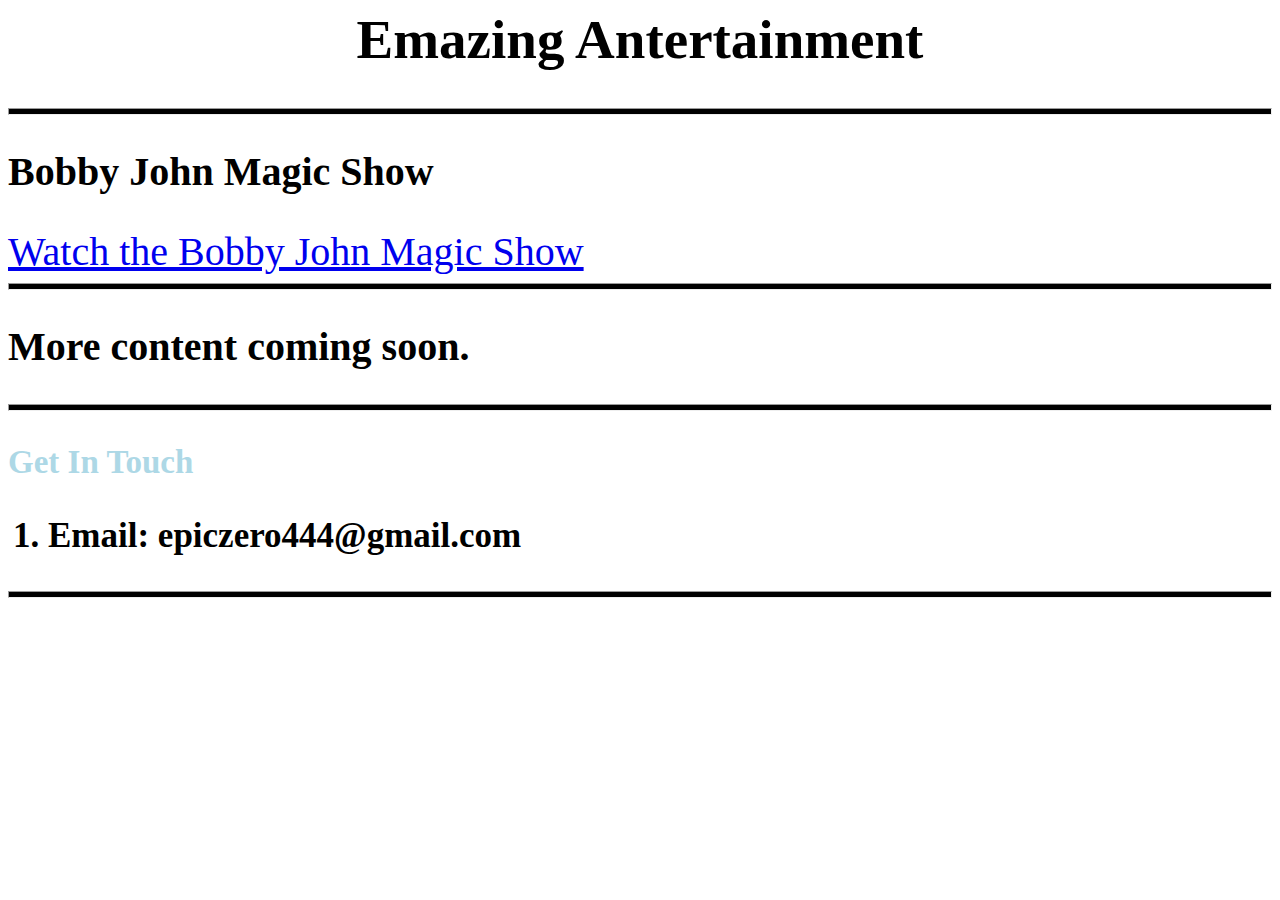
==== index.html @ 4f7b80ba "Fix link name" ====
<html>

<head>
  <title>Emazing Antertainment</title>
  <meta name="author" content="Lem O Nade">
  <meta name="description" content="The official home for all Bobby John Magic Show content!">
  <meta name="keywords" content="Streaming Service", "BJMS", "Bobby John Magic Show", "epicz","cac0demon">
  <meta name="generator" content="codepen.io">
  <link rel="stylesheet" href="style.css">
  <script src="script.js"></script>
</head>

<body>
  <img src="https://i.pinimg.com/736x/f5/c4/e5/f5c4e5ef882dbd92b8126803878a9b5b.jpg" id="pic1">
  <h1>Emazing Antertainment</h1>
  <hr>
  <h2>Bobby John Magic Show</h2>
 <a href=BJMS.html>Watch the Bobby John Magic Show</a>
  <hr>
  <h2>More content coming soon.<h2>
      <hr>
      <p>Get In Touch</p>
      <ol>
        <li>Email: epiczero444@gmail.com</li>

      </ol>
      <hr>
</body>

</html>
---- style.css ----
h1 {
  font-size: 55px;
  text-align: center;
  color: black;
}

h2 {
  font-size: 40px;
  color: black;
}

p {
  font-size: 33px;
  color: lightblue;
}

#name1 {
  color: blue;
  font-family: arial;
}

#name2 {
  color: green;
  font-family: helvetica;
}

#name3 {
  color: red;
  font-family: sans-serif;
}

#name4 {
  color: aqua;
  font-family: comic-sans;
}

ul {
  font-size: 35px;
  color: black;
}

ol {
  font-size: 35px;
  color: black;
}

hr {
  height: 5px;
  background-color: black;
}

#ws {
  font-size: 55px;
  text-align: center;
}

.darkMode {
  color: #00ff33;
  background: black;
}

#btn {
  padding: 0;
  background: none;
  border: none;
}

#bti {
  width: 70px;
  height: 70px;
}

body {
  background-color: white;
}

html {
  cursor: crosshair;
}

#pic1 {
  display: none;
}

a {
  font-size: 40px;
}
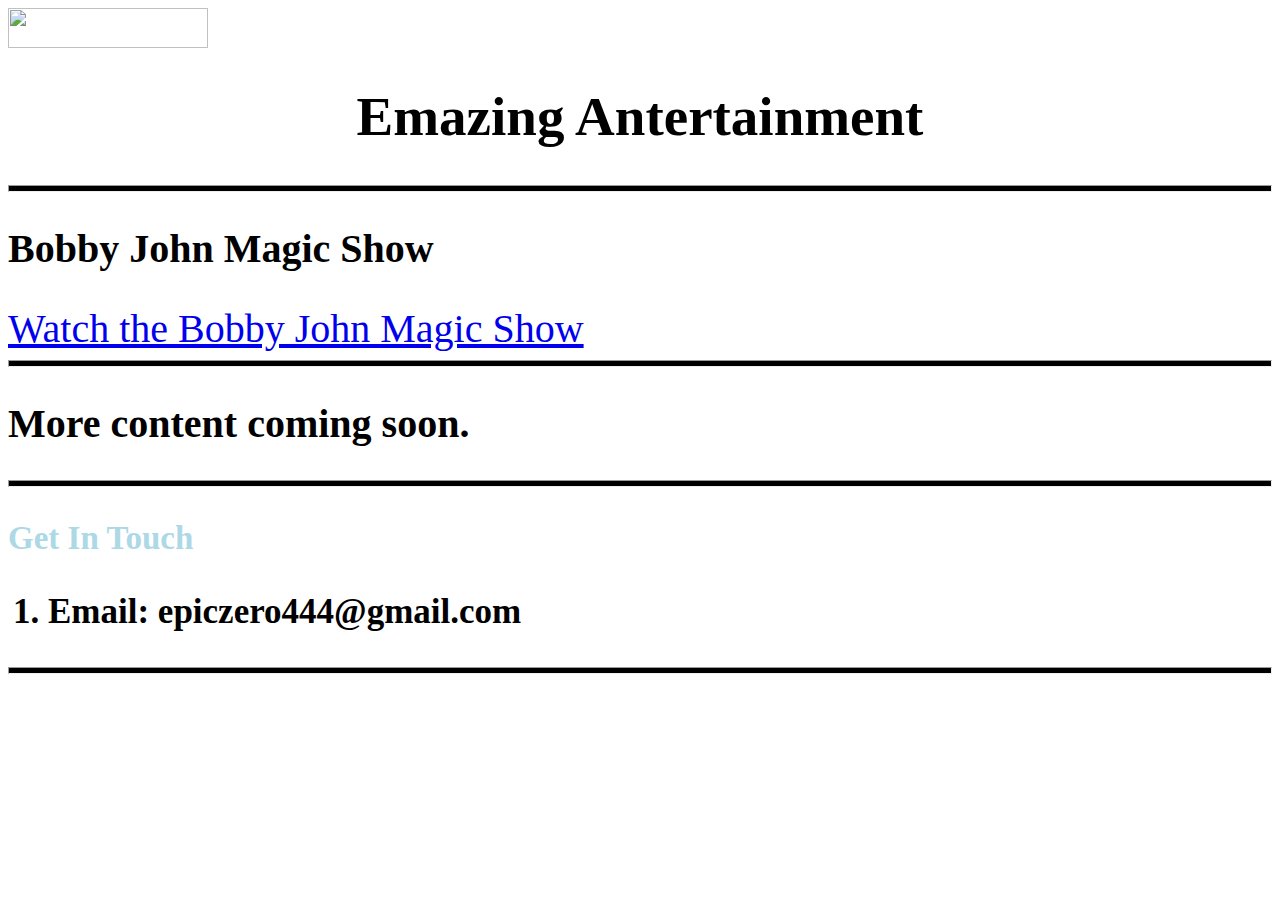
==== commit 65dcf2d7: "Fix dimensions for top logo" ====
--- a/index.html
+++ b/index.html
@@ -11,7 +11,7 @@
 </head>
 
 <body>
-  <img src="https://i.pinimg.com/736x/f5/c4/e5/f5c4e5ef882dbd92b8126803878a9b5b.jpg" id="pic1">
+  <img src="Emazing.png" class="center" width="200" height="40">
   <h1>Emazing Antertainment</h1>
   <hr>
   <h2>Bobby John Magic Show</h2>
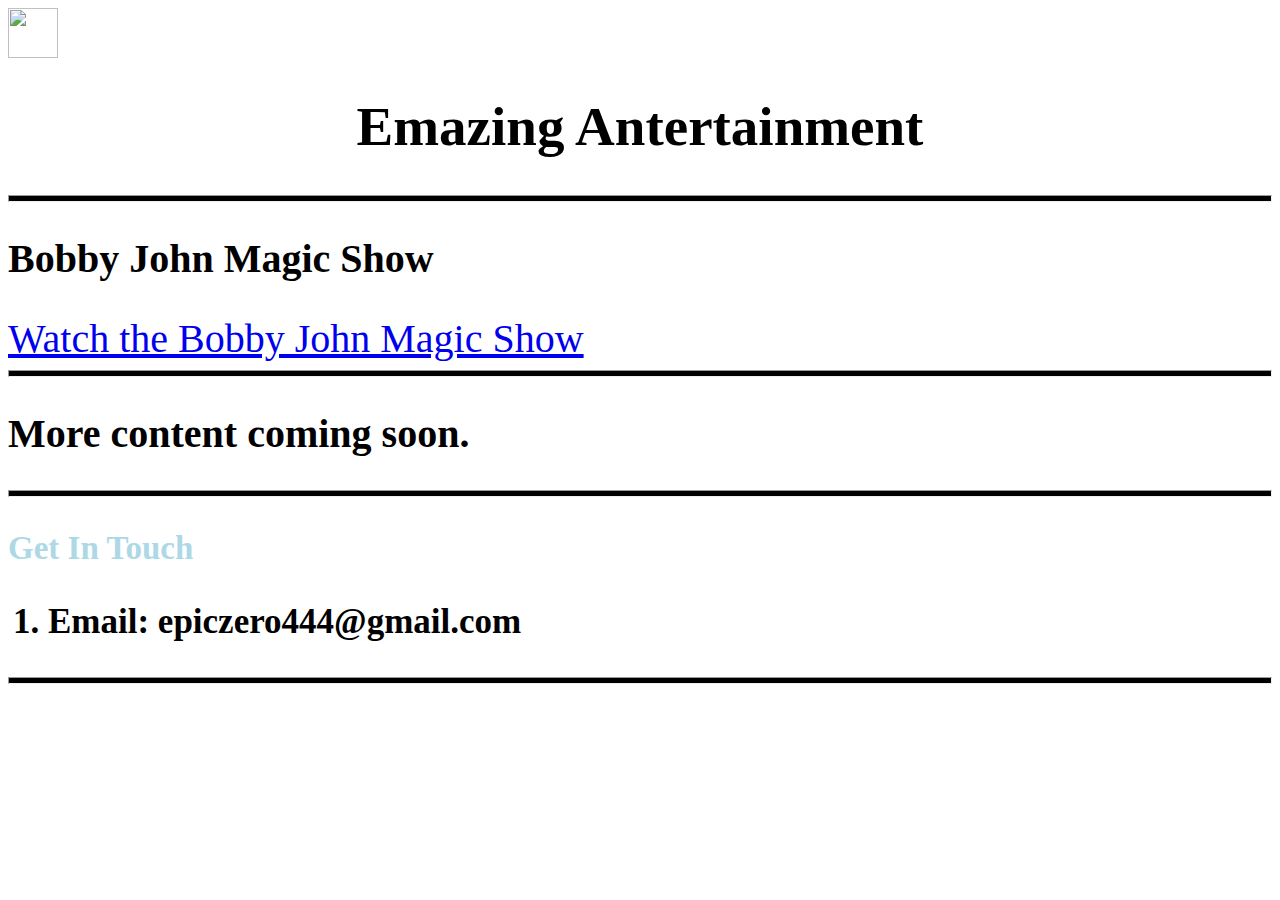
==== commit 92c7d07b: "Fix favicon" ====
--- a/index.html
+++ b/index.html
@@ -8,10 +8,11 @@
   <meta name="generator" content="codepen.io">
   <link rel="stylesheet" href="style.css">
   <script src="script.js"></script>
+  <link rel="icon" type="image/x-icon" href="Emazing-Antertainment/images/favicon.png">
 </head>
 
 <body>
-  <img src="Emazing.png" class="center" width="200" height="40">
+  <img src="Emazing.png" class="center" width="50">
   <h1>Emazing Antertainment</h1>
   <hr>
   <h2>Bobby John Magic Show</h2>
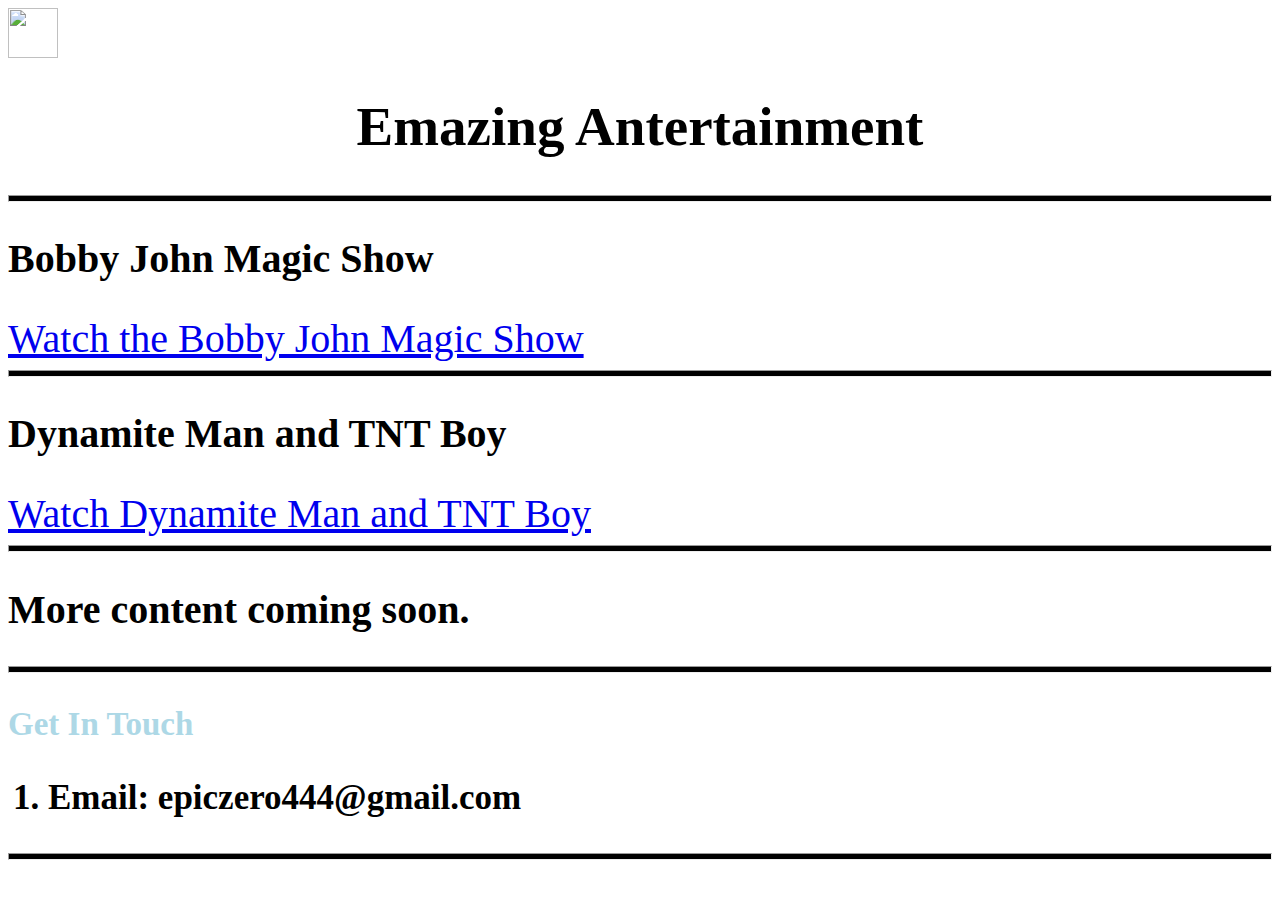
==== commit c79a682c: "Add DMTB section" ====
--- a/index.html
+++ b/index.html
@@ -8,7 +8,7 @@
   <meta name="generator" content="codepen.io">
   <link rel="stylesheet" href="style.css">
   <script src="script.js"></script>
-  <link rel="icon" type="image/x-icon" href="Emazing-Antertainment/images/favicon.png">
+  <link rel="icon" type="image/x-icon" href="./images/favicon.ico">
 </head>
 
 <body>
@@ -17,6 +17,9 @@
   <hr>
   <h2>Bobby John Magic Show</h2>
  <a href=BJMS.html>Watch the Bobby John Magic Show</a>
+  <hr>
+  <h2>Dynamite Man and TNT Boy</h2>
+  <a href=BMTB.html>Watch Dynamite Man and TNT Boy</a>
   <hr>
   <h2>More content coming soon.<h2>
       <hr>
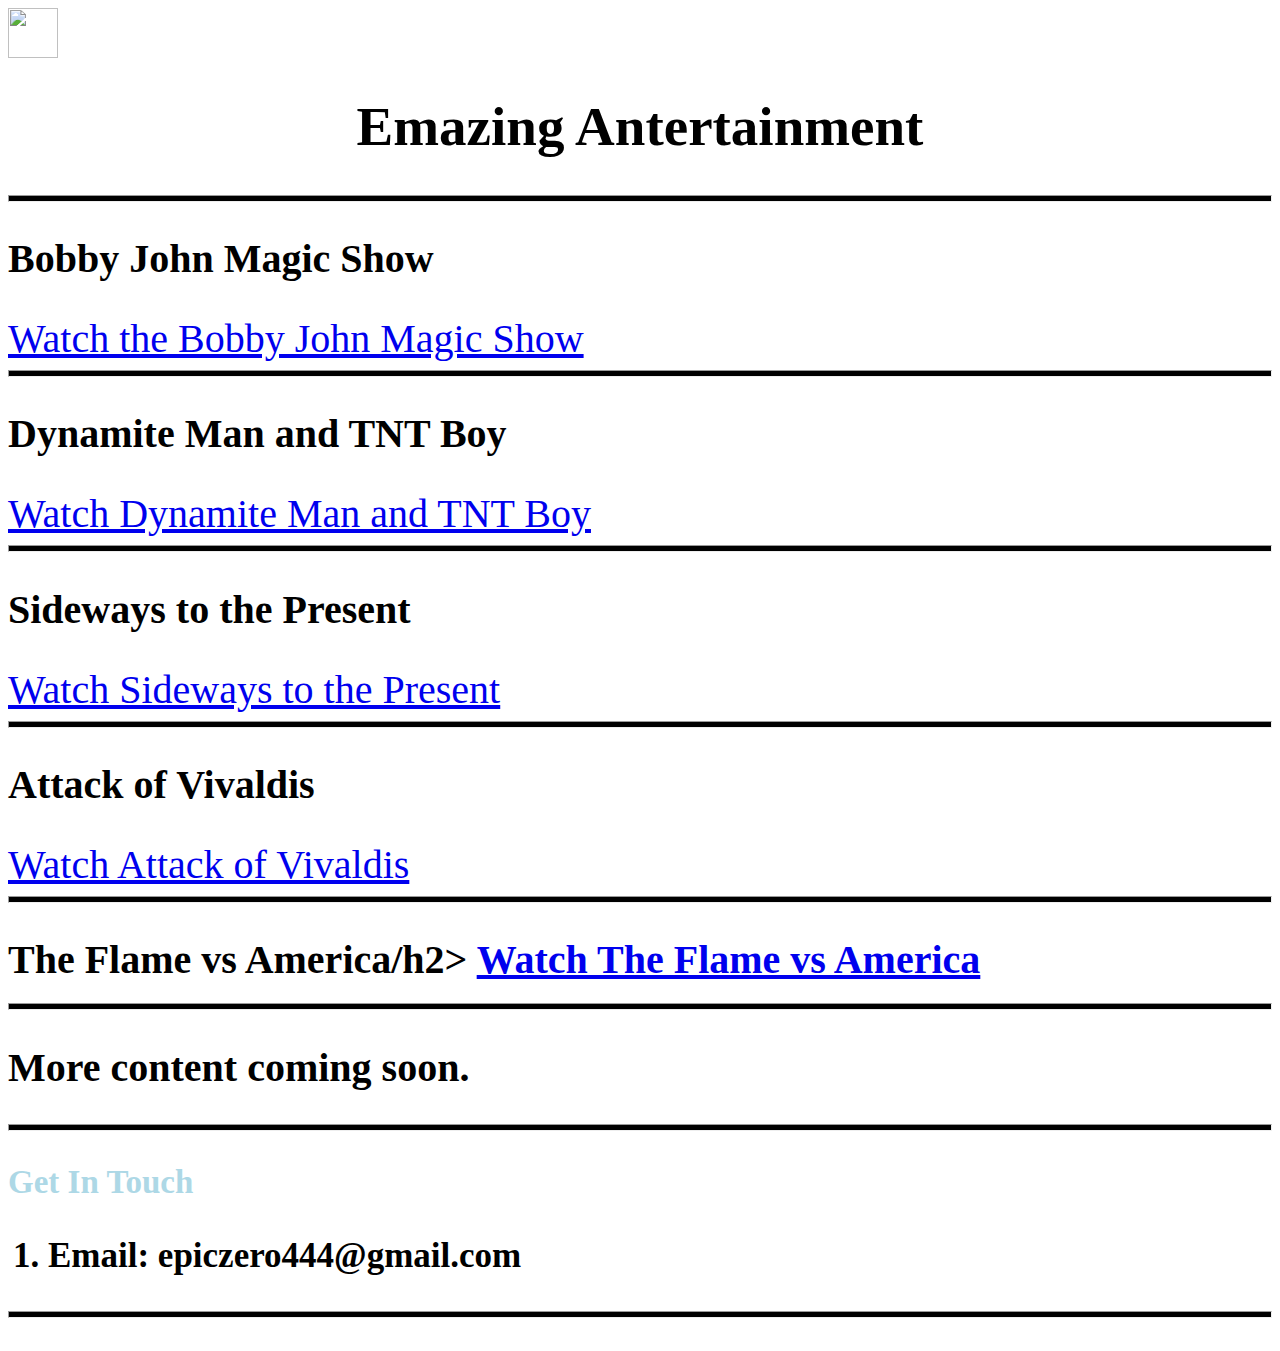
==== commit 8fc236e7: "Add TVFA page" ====
--- a/index.html
+++ b/index.html
@@ -3,8 +3,8 @@
 <head>
   <title>Emazing Antertainment</title>
   <meta name="author" content="Lem O Nade">
-  <meta name="description" content="The official home for all Bobby John Magic Show content!">
-  <meta name="keywords" content="Streaming Service", "BJMS", "Bobby John Magic Show", "epicz","cac0demon">
+  <meta name="description" content="The official home for all Emazing Antertainment content!">
+  <meta name="keywords" content="Streaming Service", "EMA","epicz","cac0demon">
   <meta name="generator" content="codepen.io">
   <link rel="stylesheet" href="style.css">
   <script src="script.js"></script>
@@ -19,7 +19,16 @@
  <a href=BJMS.html>Watch the Bobby John Magic Show</a>
   <hr>
   <h2>Dynamite Man and TNT Boy</h2>
-  <a href=BMTB.html>Watch Dynamite Man and TNT Boy</a>
+  <a href=dMtB.html>Watch Dynamite Man and TNT Boy</a>
+  <hr>
+  <h2>Sideways to the Present</h2>
+  <a href=STTP.html>Watch Sideways to the Present</a>
+  <hr>
+  <h2>Attack of Vivaldis</h2>
+  <a href=ATOV.html>Watch Attack of Vivaldis</a>
+  <hr>
+  <h2>The Flame vs America/h2>
+  <a href=TVFA.html>Watch The Flame vs America</a>
   <hr>
   <h2>More content coming soon.<h2>
       <hr>
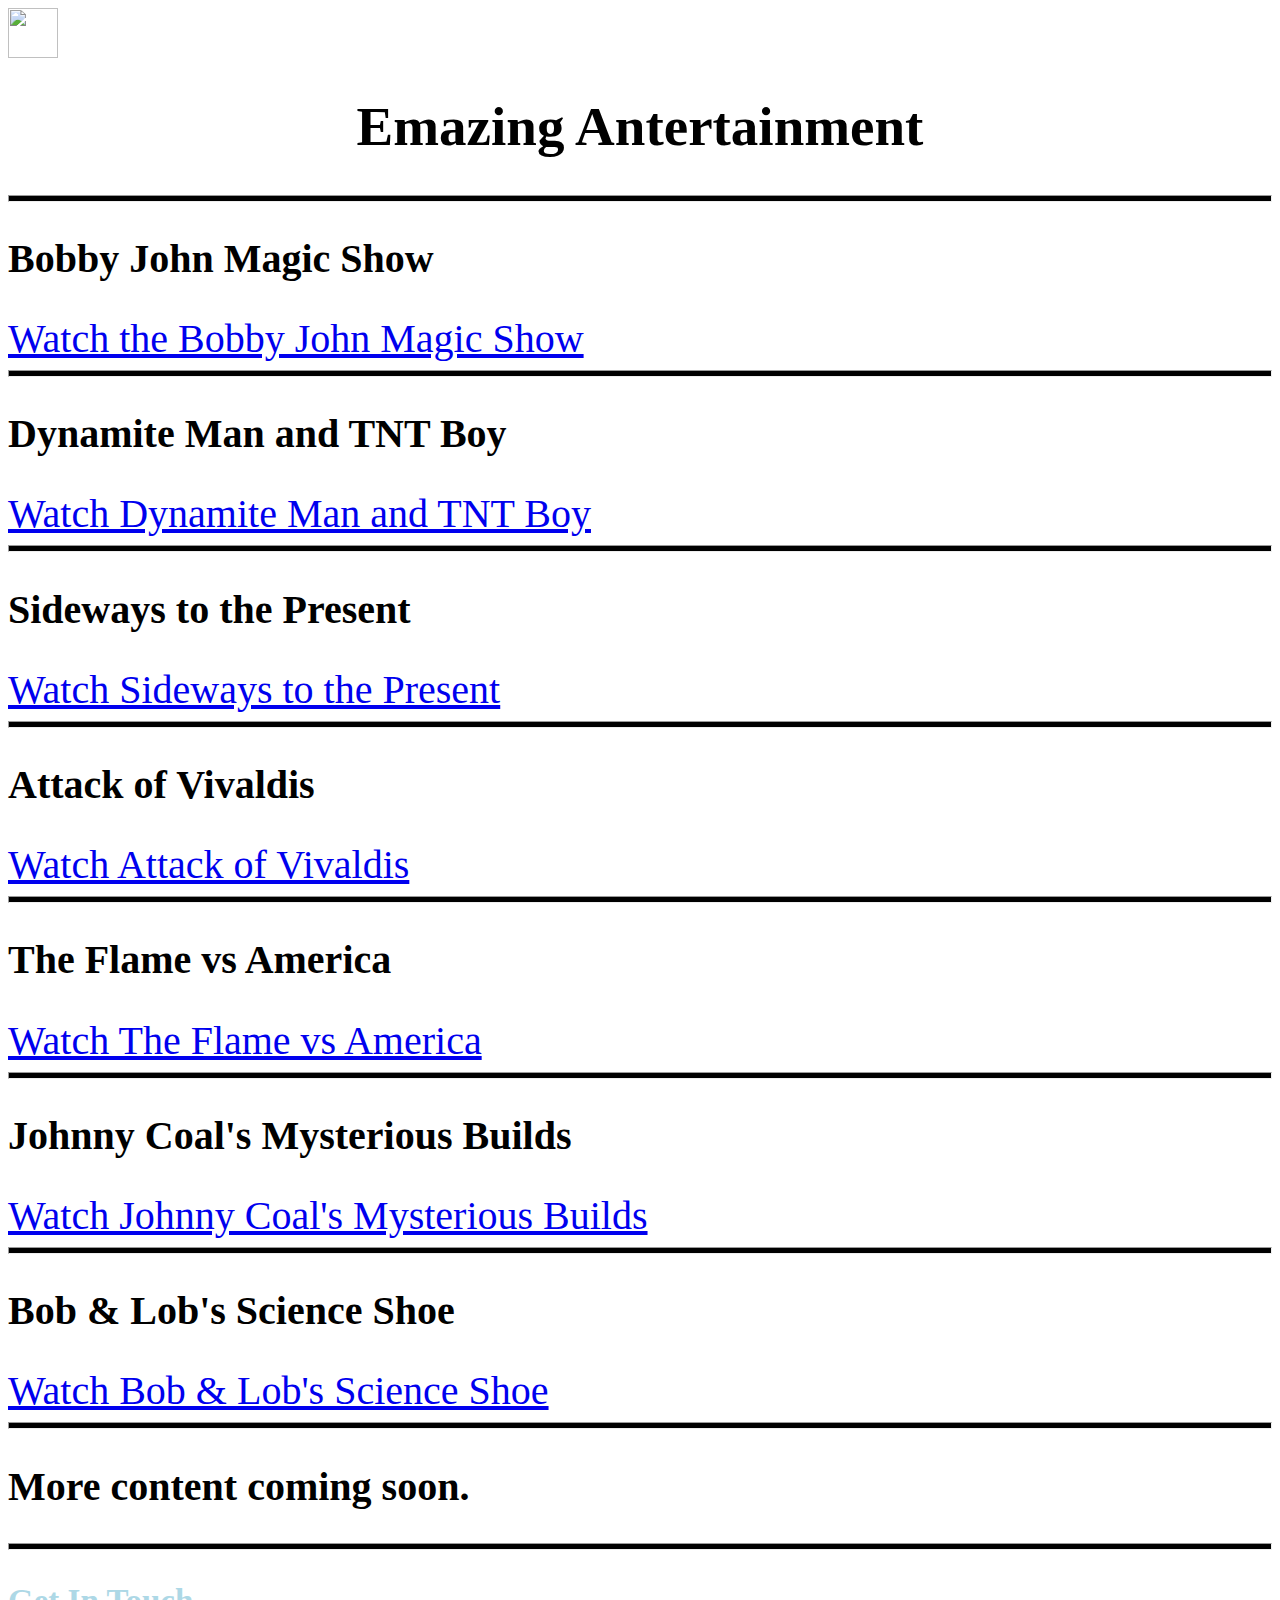
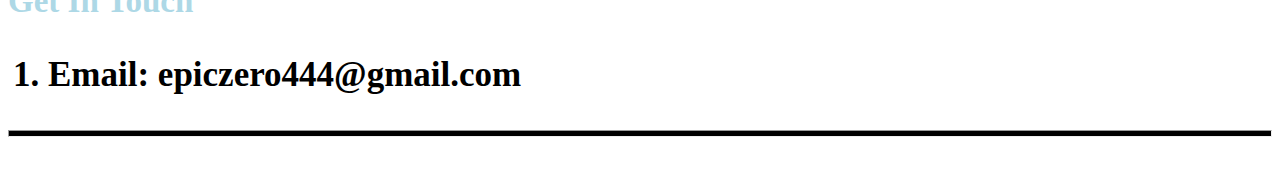
==== commit 7c21f6f6: "Add link for BLSS" ====
--- a/index.html
+++ b/index.html
@@ -27,8 +27,14 @@
   <h2>Attack of Vivaldis</h2>
   <a href=ATOV.html>Watch Attack of Vivaldis</a>
   <hr>
-  <h2>The Flame vs America/h2>
-  <a href=TVFA.html>Watch The Flame vs America</a>
+  <h2>The Flame vs America</h2>
+  <a href=TFVA.html>Watch The Flame vs America</a>
+  <hr>
+  <h2>Johnny Coal's Mysterious Builds</h2>
+  <a href=JCMB.html>Watch Johnny Coal's Mysterious Builds</a>
+  <hr>
+  <h2>Bob & Lob's Science Shoe</h2>
+  <a href=BLSS.html>Watch Bob & Lob's Science Shoe</a>
   <hr>
   <h2>More content coming soon.<h2>
       <hr>
